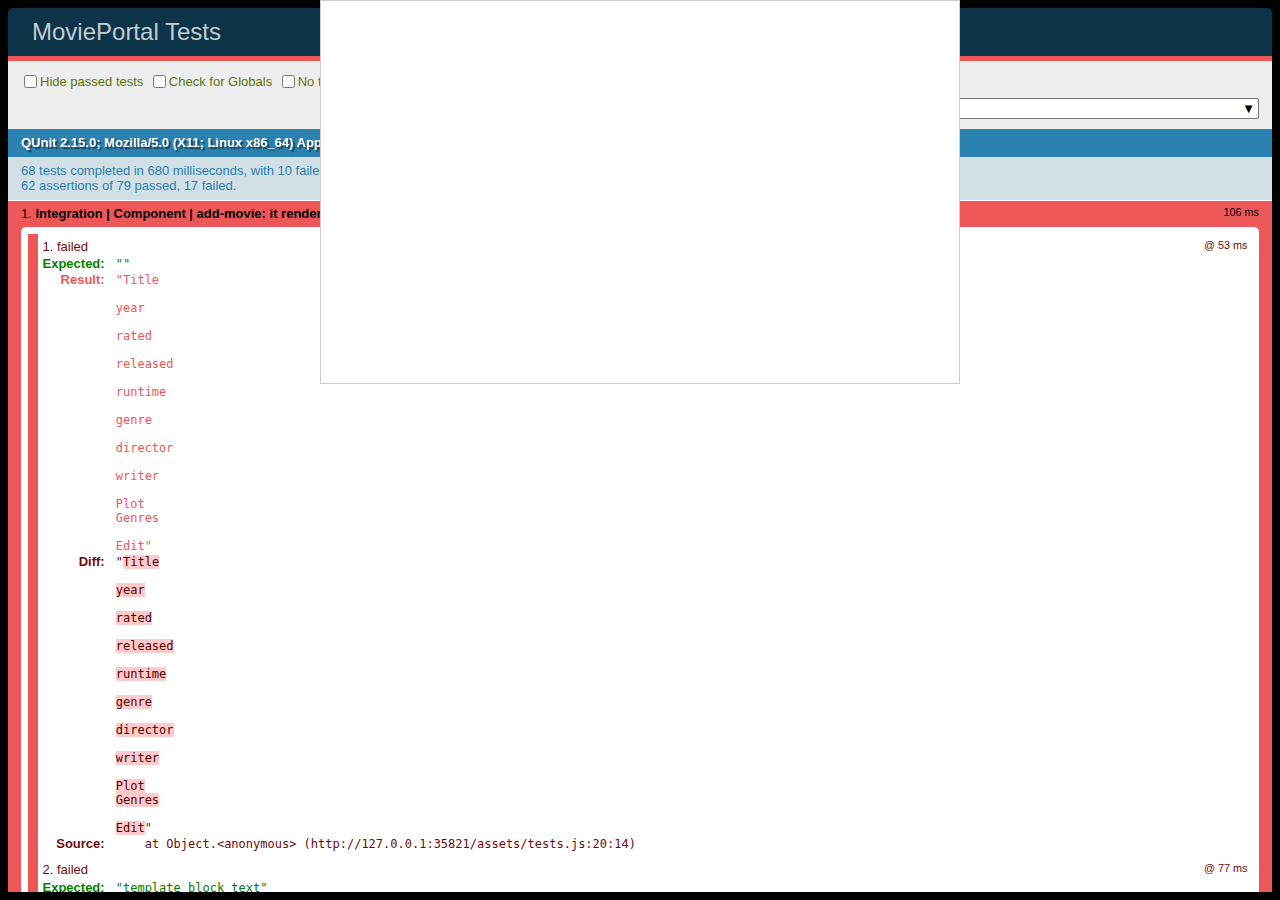
==== tests/index.html @ c1755eba "init" ====
<!DOCTYPE html>
<html>
  <head>
    <meta charset="utf-8">
    <meta http-equiv="X-UA-Compatible" content="IE=edge">
    <title>MoviePortal Tests</title>
    <meta name="description" content="">
    <meta name="viewport" content="width=device-width, initial-scale=1">

    
<meta name="movie-portal/config/environment" content="%7B%22modulePrefix%22%3A%22movie-portal%22%2C%22environment%22%3A%22test%22%2C%22rootURL%22%3A%22%2F%22%2C%22locationType%22%3A%22none%22%2C%22EmberENV%22%3A%7B%22FEATURES%22%3A%7B%7D%2C%22EXTEND_PROTOTYPES%22%3A%7B%22Date%22%3Afalse%7D%2C%22_JQUERY_INTEGRATION%22%3Afalse%7D%2C%22APP%22%3A%7B%22LOG_ACTIVE_GENERATION%22%3Afalse%2C%22LOG_VIEW_LOOKUPS%22%3Afalse%2C%22rootElement%22%3A%22%23ember-testing%22%2C%22autoboot%22%3Afalse%2C%22name%22%3A%22movie-portal%22%2C%22version%22%3A%220.0.0%2Ba9ce0f18%22%7D%2C%22exportApplicationGlobal%22%3Atrue%2C%22isModuleUnification%22%3Afalse%7D" />
    

    <link rel="stylesheet" href="/assets/vendor.css">
    <link rel="stylesheet" href="/assets/movie-portal.css">
    <link rel="stylesheet" href="/assets/test-support.css">

    
    
  </head>
  <body>
    
    <div id="qunit"></div>
<div id="qunit-fixture"></div>

<div id="ember-testing-container">
  <div id="ember-testing"></div>
</div>

    <script src="/testem.js" integrity=""></script>
    <script src="/assets/vendor.js"></script>
    <script src="/assets/test-support.js"></script>
    <script src="/assets/movie-portal.js"></script>
    <script src="/assets/tests.js"></script>

    
    <script>Ember.assert('The tests file was not loaded. Make sure your tests index.html includes "assets/tests.js".', EmberENV.TESTS_FILE_LOADED);</script>
  </body>
</html>
---- assets/vendor.css ----
#ember-welcome-page-id-selector {
  padding: 2em;
  box-shadow: 0 0 0px 10px #FFFBF5;
  font-family: "Helvetica Neue", "Helvetica", "Roboto", "Arial", sans-serif;
  font-size: 16px;
  line-height: 1.35em;
  background: #FFFBF5;
  color: #865931;
  height: 100vh;
}
#ember-welcome-page-id-selector img {
  max-width: 100%;
}
#ember-welcome-page-id-selector p {
  margin: 0 0 .75em;
}
#ember-welcome-page-id-selector h2 {
  color: #dd6a58;
  margin-top: 1em;
  font-size: 1.75em;
  line-height: 1.2
}
#ember-welcome-page-id-selector a:link,
#ember-welcome-page-id-selector a:visited {
  color: #dd6a58;
  text-decoration: none;
}
#ember-welcome-page-id-selector a:hover,
#ember-welcome-page-id-selector a:active {
  color: #c13c27;
}
#ember-welcome-page-id-selector .tomster {
  flex: 2;
}
#ember-welcome-page-id-selector .welcome {
  flex: 3;
}
#ember-welcome-page-id-selector .columns {
  display: flex;
  max-width: 960px;
  margin: 0 auto;
}
#ember-welcome-page-id-selector .welcome ol {
  list-style: disc;
  padding-left: 2em;
  margin-bottom: .75em;
}
#ember-welcome-page-id-selector .welcome > ol > li {
  padding-bottom: .5em;
}
#ember-welcome-page-id-selector .postscript {
  clear: both;
  text-align: center;
  padding-top: 3em;
  font-size: 14px;
  color: #888;
  font-style: italic;
  line-height: 2;
}
#ember-welcome-page-id-selector .postscript code {
  background-color: #F8E7CF;
  border-radius: 3px;
  font-family: Menlo, Courier, monospace;
  font-size: 0.9em;
  padding: 0.2em 0.5em;
  margin: 0 0.1em;
}
@media (max-width: 700px) {
  #ember-welcome-page-id-selector {
    padding: 1em;
  }
  #ember-welcome-page-id-selector .columns {
    flex-direction: column;
  }
  #ember-welcome-page-id-selector .welcome,
  #ember-welcome-page-id-selector .tomster {
  }
  #ember-welcome-page-id-selector .tomster img {
    width: 50%;
    margin: auto;
    display: block;
  }
  #ember-welcome-page-id-selector h2 {
    text-align: center;
  }
}
@media (max-width: 400px) {
  #ember-welcome-page-id-selector .tomster img {
    width: 60%;
  }
  #ember-welcome-page-id-selector .welcome,
  #ember-welcome-page-id-selector .tomster {
    width: 100%;
    float: none;
    margin: auto;
  }
}
---- assets/movie-portal.css ----
:root {
  --black: #000000;
  --black60: #353535;
  --blackop60: rgba(32, 32, 32, 0.6);
  --gray: #808080;
  --gray75: #9f9f9f;
  --gray50: #bfbfbf;
  --gray25: #dfdfdf;
  --gray10: #f2f2f2;
  --gray2: #fcfcfc;

  --navHeight: 50px;
  --searchInputHeight: 29px;

  --border-radius-movie-list: 10px;

  --star-rating-border-color: #e9e517;
}

nav {
  position: fixed;
  z-index: 10;
  left: 0;
  right: 0;
  top: 0;
  height: var(--navHeight);
  background-color: var(--black60);
}

nav .container {
  height: inherit;
  padding: 10px 0;
  justify-content: space-between;
}

nav .avatar {
  padding: 10px;
  background-color: red;
  border-radius: 50%;
  position: relative;
  color: white;
  display: inline-block;
  height: inherit;
  width: 40px;
  text-align: center;
}

.ghost {
  color: var(--gray50) !important;
}

.text-muted {
  color: var(--blackop60) !important;
}

.font-normal {
  font-weight: 200 !important;
}

* {
  box-sizing: border-box;
}

html {
  height: 100vh;
}

textarea {
  font-family: Roboto, Helvetica, Arial, sans-serif;
  font-size: 1.25rem;
}

body {
  margin: 0;
  background-color: var(--black);
  font-family: Roboto, Helvetica, Arial, sans-serif;
  font-size: 16px;
  position: relative;
  height: inherit;
}

.container {
  max-width: 1280px;
  margin: 0 auto;
  display: flex;
  height: inherit;
  justify-content: center;
}

.link {
  color: white;
  text-decoration: none;
  padding: 5px 10px;
}

.main {
  margin-top: var(--navHeight);
  color: white;
}

.input input {
  display: flex;
  flex-direction: column;
  line-height: 1.25;
  font-size: 1.25rem;
  outline: none;
  border: 0;
  border-radius: 3px;
  margin-bottom: 10px;
}


input[disabled] {
  color: rgba(255, 255, 255, 0.3);
}

.movie-card .plot {
  margin-bottom: 10px;
}

.input-label {
  text-transform: capitalize;
}

.input.search-input {
  margin: 0;
}

.search-input {
  width: 50%;
}
.search-input input {
  line-height: 1.25;
  font-size: 1.25rem;
  outline: none;
  border: 0;
  border-radius: 3px;
  padding: 2px 5px;
  width: 100%;
}

.movie-actions {
  position: absolute;
  right: 20px;
  top: 20px;
  display: flex;
  width: 50px;
  justify-content: space-between;
}

.movie-card {
  position: relative;
  display: flex;
  padding: 20px;
  border: 1px solid #d4d4d41a;
  color: var(--black);
  gap: 0 10px;
}

.movie-card:nth-child(2n) {
  background-color: var(--gray10);
}

.movie-card:nth-child(2n + 1) {
  background-color: var(--gray2);
}

.movie-card:first-child {
  border-radius: var(--border-radius-movie-list) var(--border-radius-movie-list)
    0 0;
}

.small {
  font-size: 0.8rem;
}

.movie-card:last-child {
  border-radius: 0 0 var(--border-radius-movie-list)
    var(--border-radius-movie-list);
}

.movie-card .poster {
  flex: 0 10 100%;
}

.movie-card .poster img {
  width: 100%;
  height: auto;
}

.movie-card .details {
  flex: 0 1 100%;
  display: flex;
  flex-direction: column;
  justify-content: center;
}

.movie-card .badge {
  text-transform: uppercase;
  font-weight: bold;
  color: white;
  display: inline-block;
  padding: 5px;
  border-radius: 8px;
}

.bg-blue {
  background-color: rgb(0, 204, 255);
}

.bg-red {
  background-color: red;
}

.bg-yellow {
  background-color: #ffcc33;
}

.movie-card .title {
  margin: 5px 0 3px;
}

.movie-card .rating {
  margin: 5px 0;
}

.movie-card .censor-runtime-genre {
  color: var(--blackop60);
  margin-bottom: 10px;
  font-size: 0.8rem;
}

.movie-card .rating {
  display: flex;
  align-items: center;
}

.movie-card .mt-score {
  margin-left: 60px;
}

.no-movie {
  margin: 100px auto 0;
}

.movie-card .rating .icon-yellow:before {
  color: #fffb00;
  padding: 2px;
  text-shadow: -1px -1px 0 var(--star-rating-border-color),
    1px -1px 0 var(--star-rating-border-color),
    -1px 1px 0 var(--star-rating-border-color),
    1px 1px 0 var(--star-rating-border-color);
}

.btn {
  text-decoration: none;
  padding: 5px 10px;
  border-radius: 5px;
  font-size: 1rem;
  margin: 0;
  border: 0;
  background-color: #ff7f7f;
  color: white;
}

select {
  outline: none;
  border: 0;
  border-radius: 5px;
}

.login-form {
  display: flex;
  flex-direction: column;
  align-items: center;
}

.edit-movie-wrapper,
.add-movie-wrapper {
  display: flex;
  flex-basis: 50%;
  color: white;
  display: flex;
  flex-direction: column;
}

.edit-movie-wrapper input {
  width: 100%;
  display: flex;
}

.add-movie-wrapper input {
  width: 100%;
  display: flex;
}
---- assets/test-support.css ----
/*!
 * QUnit 2.15.0
 * https://qunitjs.com/
 *
 * Copyright OpenJS Foundation and other contributors
 * Released under the MIT license
 * https://jquery.org/license
 */

/** Font Family and Sizes */

/* Style our buttons in a simple way, uninfluenced by the styles
   the tested app might load. Don't affect buttons in #qunit-fixture!
   https://github.com/qunitjs/qunit/pull/1395
   https://github.com/qunitjs/qunit/issues/1437 */
#qunit-testrunner-toolbar button,
#qunit-testresult button {
	font-size: initial;
	border: initial;
	background-color: buttonface;
}

#qunit-tests, #qunit-header, #qunit-banner, #qunit-testrunner-toolbar, #qunit-filteredTest, #qunit-userAgent, #qunit-testresult {
	font-family: "Helvetica Neue Light", "HelveticaNeue-Light", "Helvetica Neue", Calibri, Helvetica, Arial, sans-serif;
}

#qunit-testrunner-toolbar, #qunit-filteredTest, #qunit-userAgent, #qunit-testresult, #qunit-tests li { font-size: small; }
#qunit-tests { font-size: smaller; }


/** Resets */

#qunit-tests, #qunit-header, #qunit-banner, #qunit-filteredTest, #qunit-userAgent, #qunit-testresult, #qunit-modulefilter {
	margin: 0;
	padding: 0;
}


/** Fixed headers with scrollable tests */

@supports (display: flex) or (display: -webkit-box) {
	@media (min-height: 500px) {
		#qunit {
			position: fixed;
			left: 0px;
			right: 0px;
			top: 0px;
			bottom: 0px;
			padding: 8px;
			display: -webkit-box;
			display: flex;
			flex-direction: column;
		}

		#qunit-tests {
			overflow: scroll;
		}

		#qunit-banner {
			flex: 5px 0 0;
		}
	}
}


/** Header (excluding toolbar) */

#qunit-header {
	padding: 0.5em 0 0.5em 1em;

	color: #8699A4;
	background-color: #0D3349;

	font-size: 1.5em;
	line-height: 1em;
	font-weight: 400;

	border-radius: 5px 5px 0 0;
}

#qunit-header a {
	text-decoration: none;
	color: #C2CCD1;
}

#qunit-header a:hover,
#qunit-header a:focus {
	color: #FFF;
}

#qunit-banner {
	height: 5px;
}

#qunit-filteredTest {
	padding: 0.5em 1em 0.5em 1em;
	color: #366097;
	background-color: #F4FF77;
}

#qunit-userAgent {
	padding: 0.5em 1em 0.5em 1em;
	color: #FFF;
	background-color: #2B81AF;
	text-shadow: rgba(0, 0, 0, 0.5) 2px 2px 1px;
}


/** Toolbar */

#qunit-testrunner-toolbar {
	padding: 0.5em 1em 0.5em 1em;
	color: #5E740B;
	background-color: #EEE;
}

#qunit-testrunner-toolbar .clearfix {
	height: 0;
	clear: both;
}

#qunit-testrunner-toolbar label {
	display: inline-block;
}

#qunit-testrunner-toolbar input[type=checkbox],
#qunit-testrunner-toolbar input[type=radio] {
	margin: 3px;
	vertical-align: -2px;
}

#qunit-testrunner-toolbar input[type=text] {
	box-sizing: border-box;
	height: 1.6em;
}

#qunit-toolbar-filters {
	float: right;
}

.qunit-url-config,
.qunit-filter,
#qunit-modulefilter {
	display: inline-block;
	line-height: 2.1em;
}

.qunit-filter,
#qunit-modulefilter {
	position: relative;
	margin-left: 1em;
}

.qunit-url-config label {
	margin-right: 0.5em;
}

#qunit-modulefilter-search {
	box-sizing: border-box;
	min-width: 400px;
}

#qunit-modulefilter-search-container:after {
	position: absolute;
	right: 0.3em;
	content: "\25bc";
	color: black;
}

#qunit-modulefilter-dropdown {
	/* align with #qunit-modulefilter-search */
	box-sizing: border-box;
	min-width: 400px;
	position: absolute;
	right: 0;
	top: 50%;
	margin-top: 0.8em;

	border: 1px solid #D3D3D3;
	border-top: none;
	border-radius: 0 0 .25em .25em;
	color: #000;
	background-color: #F5F5F5;
	z-index: 99;
}

#qunit-modulefilter-dropdown a {
	color: inherit;
	text-decoration: none;
}

#qunit-modulefilter-dropdown .clickable.checked {
	font-weight: bold;
	color: #000;
	background-color: #D2E0E6;
}

#qunit-modulefilter-dropdown .clickable:hover {
	color: #FFF;
	background-color: #0D3349;
}

#qunit-modulefilter-actions {
	display: block;
	overflow: auto;

	/* align with #qunit-modulefilter-dropdown-list */
	font: smaller/1.5em sans-serif;
}

#qunit-modulefilter-dropdown #qunit-modulefilter-actions > * {
	box-sizing: border-box;
	max-height: 2.8em;
	display: block;
	padding: 0.4em;
}

#qunit-modulefilter-dropdown #qunit-modulefilter-actions > button {
	float: right;
	font: inherit;
}

#qunit-modulefilter-dropdown #qunit-modulefilter-actions > :last-child {
	/* insert padding to align with checkbox margins */
	padding-left: 3px;
}

#qunit-modulefilter-dropdown-list {
	max-height: 200px;
	overflow-y: auto;
	margin: 0;
	border-top: 2px groove threedhighlight;
	padding: 0.4em 0 0;
	font: smaller/1.5em sans-serif;
}

#qunit-modulefilter-dropdown-list li {
	white-space: nowrap;
	overflow: hidden;
	text-overflow: ellipsis;
}

#qunit-modulefilter-dropdown-list .clickable {
	display: block;
	padding-left: 0.15em;
	padding-right: 0.5em;
}


/** Tests: Pass/Fail */

#qunit-tests {
	list-style-position: inside;
}

#qunit-tests li {
	padding: 0.4em 1em 0.4em 1em;
	border-bottom: 1px solid #FFF;
	list-style-position: inside;
}

#qunit-tests > li {
	display: none;
}

#qunit-tests li.running,
#qunit-tests li.pass,
#qunit-tests li.fail,
#qunit-tests li.skipped,
#qunit-tests li.aborted {
	display: list-item;
}

#qunit-tests.hidepass {
	position: relative;
}

#qunit-tests.hidepass li.running,
#qunit-tests.hidepass li.pass:not(.todo) {
	visibility: hidden;
	position: absolute;
	width:   0;
	height:  0;
	padding: 0;
	border:  0;
	margin:  0;
}

#qunit-tests li strong {
	cursor: pointer;
}

#qunit-tests li.skipped strong {
	cursor: default;
}

#qunit-tests li a {
	padding: 0.5em;
	color: #C2CCD1;
	text-decoration: none;
}

#qunit-tests li p a {
	padding: 0.25em;
	color: #6B6464;
}
#qunit-tests li a:hover,
#qunit-tests li a:focus {
	color: #000;
}

#qunit-tests li .runtime {
	float: right;
	font-size: smaller;
}

.qunit-assert-list {
	margin-top: 0.5em;
	padding: 0.5em;

	background-color: #FFF;

	border-radius: 5px;
}

.qunit-source {
	margin: 0.6em 0 0.3em;
}

.qunit-collapsed {
	display: none;
}

#qunit-tests table {
	border-collapse: collapse;
	margin-top: 0.2em;
}

#qunit-tests th {
	text-align: right;
	vertical-align: top;
	padding: 0 0.5em 0 0;
}

#qunit-tests td {
	vertical-align: top;
}

#qunit-tests pre {
	margin: 0;
	white-space: pre-wrap;
	word-wrap: break-word;
}

#qunit-tests del {
	color: #374E0C;
	background-color: #E0F2BE;
	text-decoration: none;
}

#qunit-tests ins {
	color: #500;
	background-color: #FFCACA;
	text-decoration: none;
}

/*** Test Counts */

#qunit-tests b.counts                       { color: #000; }
#qunit-tests b.passed                       { color: #5E740B; }
#qunit-tests b.failed                       { color: #710909; }

#qunit-tests li li {
	padding: 5px;
	background-color: #FFF;
	border-bottom: none;
	list-style-position: inside;
}

/*** Passing Styles */

#qunit-tests li li.pass {
	color: #3C510C;
	background-color: #FFF;
	border-left: 10px solid #C6E746;
}

#qunit-tests .pass                          { color: #528CE0; background-color: #D2E0E6; }
#qunit-tests .pass .test-name               { color: #366097; }

#qunit-tests .pass .test-actual,
#qunit-tests .pass .test-expected           { color: #999; }

#qunit-banner.qunit-pass                    { background-color: #C6E746; }

/*** Failing Styles */

#qunit-tests li li.fail {
	color: #710909;
	background-color: #FFF;
	border-left: 10px solid #EE5757;
	white-space: pre;
}

#qunit-tests > li:last-child {
	border-radius: 0 0 5px 5px;
}

#qunit-tests .fail                          { color: #000; background-color: #EE5757; }
#qunit-tests .fail .test-name,
#qunit-tests .fail .module-name             { color: #000; }

#qunit-tests .fail .test-actual             { color: #EE5757; }
#qunit-tests .fail .test-expected           { color: #008000; }

#qunit-banner.qunit-fail                    { background-color: #EE5757; }


/*** Aborted tests */
#qunit-tests .aborted { color: #000; background-color: orange; }
/*** Skipped tests */

#qunit-tests .skipped {
	background-color: #EBECE9;
}

#qunit-tests .qunit-todo-label,
#qunit-tests .qunit-skipped-label {
	background-color: #F4FF77;
	display: inline-block;
	font-style: normal;
	color: #366097;
	line-height: 1.8em;
	padding: 0 0.5em;
	margin: -0.4em 0.4em -0.4em 0;
}

#qunit-tests .qunit-todo-label {
	background-color: #EEE;
}

/** Result */

#qunit-testresult {
	color: #2B81AF;
	background-color: #D2E0E6;

	border-bottom: 1px solid #FFF;
}
#qunit-testresult .clearfix {
	height: 0;
	clear: both;
}
#qunit-testresult .module-name {
	font-weight: 700;
}
#qunit-testresult-display {
	padding: 0.5em 1em 0.5em 1em;
	width: 85%;
	float:left;
}
#qunit-testresult-controls {
	padding: 0.5em 1em 0.5em 1em;
  width: 10%;
	float:left;
}

/** Fixture */

#qunit-fixture {
	position: absolute;
	top: -10000px;
	left: -10000px;
	width: 1000px;
	height: 1000px;
}

#ember-testing-container {
  position: relative;
  background: white;
  bottom: 0;
  right: 0;
  width: 640px;
  height: 384px;
  overflow: auto;
  z-index: 98;
  border: 1px solid #ccc;
  margin: 0 auto;

  /* Prevent leaking position fixed elements outside the testing container */
  transform: translateZ(0);
}

#ember-testing-container.full-screen {
  width: 100%;
  height: 100%;
  overflow: auto;
  z-index: 98;
  border: none;
}

#ember-testing {
  width: 200%;
  height: 200%;
  transform: scale(0.5);
  transform-origin: top left;
}

.full-screen #ember-testing {
  position: absolute;
  width: 100%;
  height: 100%;
  transform: scale(1);
}
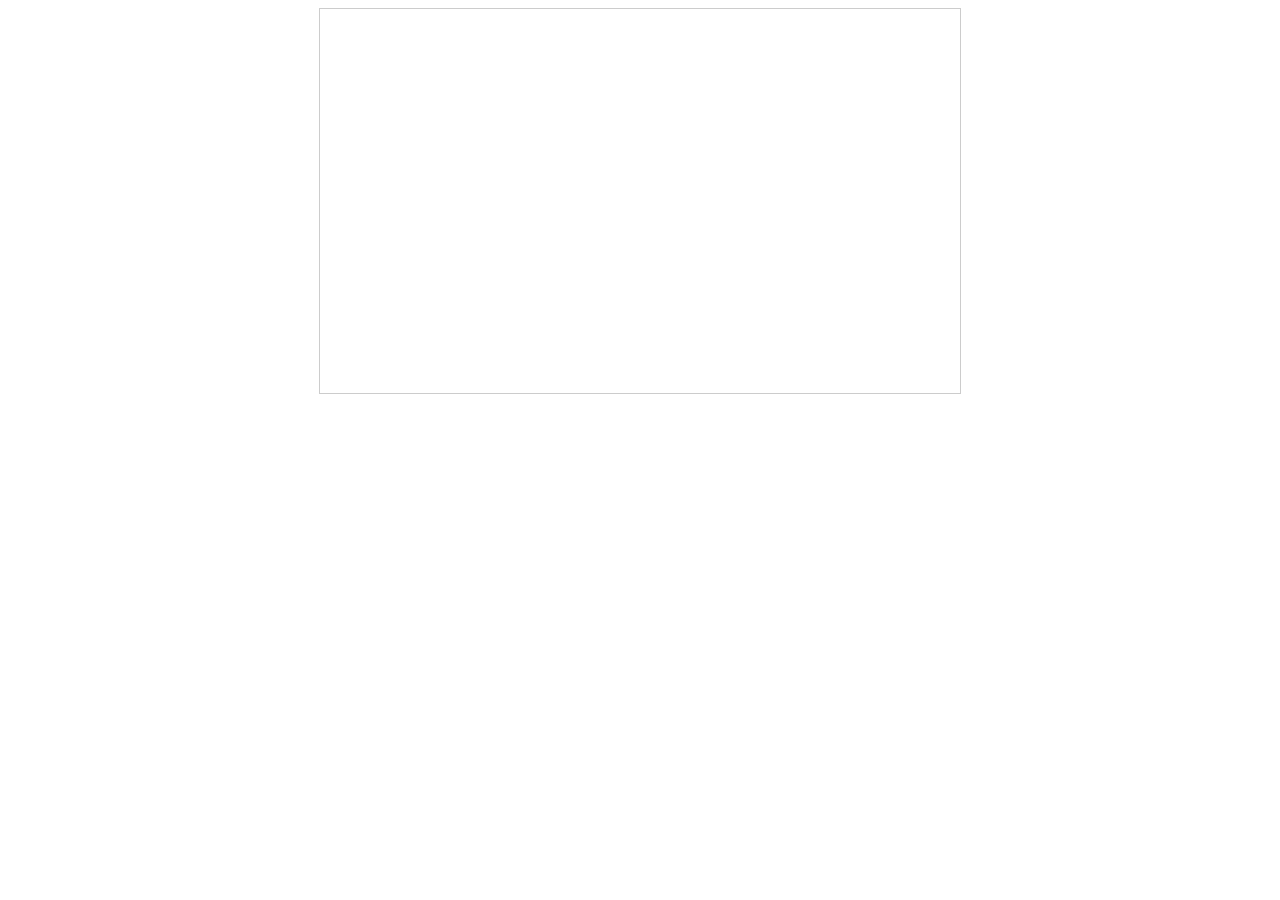
==== commit 9ddc8253: "changes for add/edit route" ====
--- a/tests/index.html
+++ b/tests/index.html
@@ -3,7 +3,7 @@
   <head>
     <meta charset="utf-8">
     <meta http-equiv="X-UA-Compatible" content="IE=edge">
-    <title>MoviePortal Tests</title>
+    <title>Karela Tests</title>
     <meta name="description" content="">
     <meta name="viewport" content="width=device-width, initial-scale=1">
 
@@ -12,7 +12,7 @@
     
 
     <link rel="stylesheet" href="/assets/vendor.css">
-    <link rel="stylesheet" href="/assets/movie-portal.css">
+    <link rel="stylesheet" href="/assets/karela.css">
     <link rel="stylesheet" href="/assets/test-support.css">
 
     
@@ -30,7 +30,7 @@
     <script src="/testem.js" integrity=""></script>
     <script src="/assets/vendor.js"></script>
     <script src="/assets/test-support.js"></script>
-    <script src="/assets/movie-portal.js"></script>
+    <script src="/assets/karela.js"></script>
     <script src="/assets/tests.js"></script>
 
     
